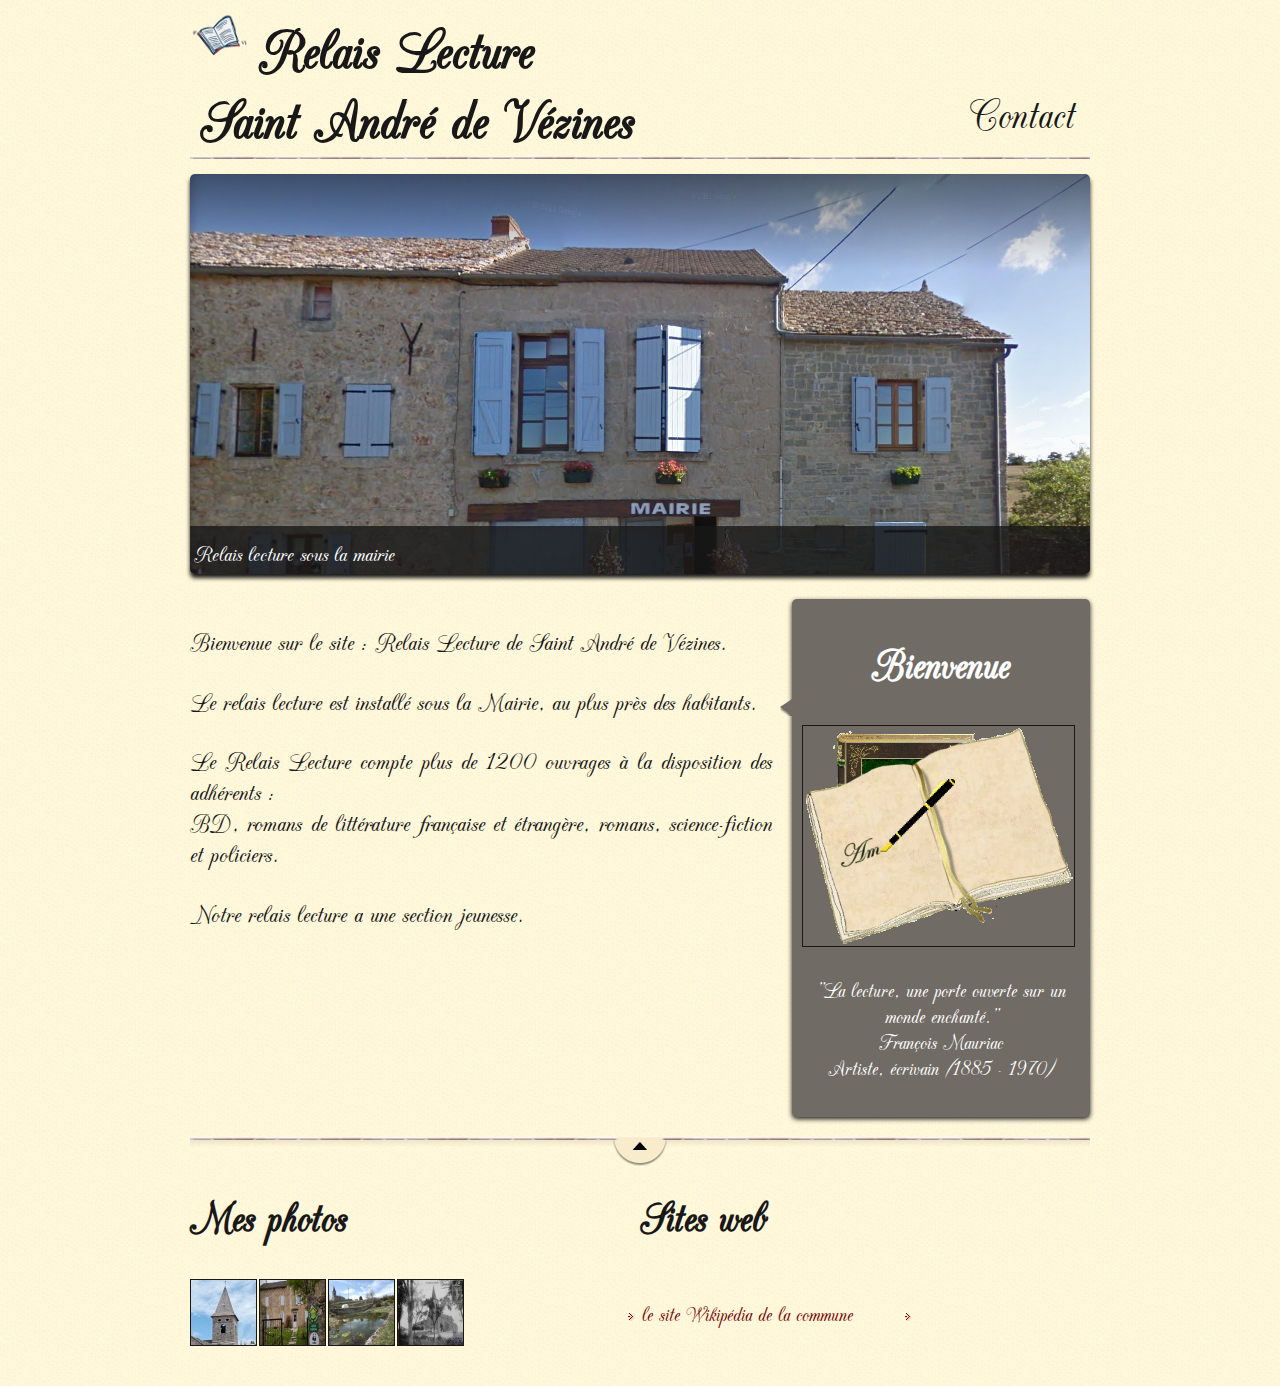
==== index.html @ 59d1cdbe "Add files via upload" ====
<!DOCTYPE html>
<html>
    <head>
        <meta charset="utf-8" />
        <link rel="stylesheet" href="style.css" />
        <title>Relais-lecture</title>
    </head>
    
    <body>
        <div id="bloc_page">
            <header>
                <div id="titre_principal">
                    <div id="logo">
                        <img src="images/cropped-livre.png" alt="Logo" />
                        <h1>Relais Lecture</h1>    
                    </div>
                    <h1>Saint André de Vézines</h1>
                </div>
                
                <nav>
                    <ul>
                        <li><a href="#"></a></li>
                        <li><a href="#"></a></li>
                        <li><a href="#"></a></li>
                        <li><a href="#">Contact</a></li>
                    </ul>
                </nav>
            </header>
            
            <div id="banniere_image">
                <div id="banniere_description">
                    Relais lecture sous la mairie
                </div>
            </div>
            
            <section>
                <article>
                    
                    <p>Bienvenue sur le site : Relais Lecture de Saint André de Vézines.</p>
                    <p>Le relais lecture est installé sous la Mairie, au plus près des habitants.</p>
                    <p>Le Relais Lecture compte plus de 1200 ouvrages à la disposition des adhérents :<br /> BD, romans de littérature française et étrangère, romans, science-fiction et policiers.</p>
                    <p>Notre relais lecture a une section jeunesse.</p>
                </article>
                <aside>
                    <h1>Bienvenue</h1>
                    <img src="images/bulle.png" alt="" id="fleche_bulle" />
                    <p id="livre"><img src="images/livre.gif" alt="livre" /></p>
                    <p>"La lecture, une porte ouverte sur un monde enchanté."<br />
                    François Mauriac<br />
                    Artiste, écrivain (1885 - 1970)</p>
                    
                </aside>
            </section>
            
            <footer>
                <div id="mes_photos">
                    <h1>Mes photos</h1>
                    <p><a href="images/L'église_de_Saint-André-de-Vézines.jpg" target="new"><img src="images/L'église_de_Saint-André-de-Vézines65.jpg" alt="Photographie" title="eglise de saint andré de vézines" /></a><a href="images/gite_communal.jpg" target="new"><img src="images/gite_communal65.jpg" alt="Photographie" title="gite_communal"/></a><a href="images/lavogne.jpg" target="new"><img src="images/lavogne65.jpg" alt="Photographie" title="Lavogne"/></a><a href="images/St Andre de Vezines Eglise 1928.jpg" target="new"><img src="images/St Andre de Vezines Eglise 192865.jpg" alt="Photographie" title="Eglise en 1928"/></a></p>
                </div>
                <div id="mes_amis">
                    <h1>Sites web</h1>
                    <div id="listes_amis">
                        <ul>
                            <li><a href="https://fr.wikipedia.org/wiki/Saint-Andr%C3%A9-de-V%C3%A9zines" title="Vous ne le regretterez pas !" target="_blank">le site Wikipédia de la commune</a></li>
                            
                        </ul>
                        <ul>
                            <li><a href="#"></a></li>
                        
                        </ul>
                    </div>
                </div>
            </footer>
        </div>
    </body>
</html>
---- style.css ----
/* Définition des polices personnalisées */

@font-face
{
    font-family: 'BallparkWeiner';
    src: url('polices/ballpark.eot');
    src: url('polices/ballpark.eot?#iefix') format('embedded-opentype'),
         url('polices/ballpark.woff') format('woff'),
         url('polices/ballpark.ttf') format('truetype'),
         url('polices/ballpark.svg#BallparkWeiner') format('svg');
    font-weight: normal;
    font-style: normal;
}

@font-face
{
    font-family: 'Dayrom';
    src: url('polices/dayrom.eot');
    src: url('polices/dayrom.eot?#iefix') format('embedded-opentype'),
         url('polices/dayrom.woff') format('woff'),
         url('polices/dayrom.ttf') format('truetype'),
         url('polices/dayrom.svg#Dayrom') format('svg');
    font-weight: normal;
    font-style: normal;
}

@font-face { /* Définition d'une nouvelle police nommée CAC Champagne */
    font-family: 'cac_champagneregular';
    src: url('cac_champagne-webfont.eot');
    src: url('cac_champagne-webfont.eot?#iefix') format('embedded-opentype'),
         url('cac_champagne-webfont.woff') format('woff'),
         url('cac_champagne-webfont.ttf') format('truetype'),
         url('cac_champagne-webfont.svg#cac_champagneregular') format('svg');
}
/* Eléments principaux de la page */

body
{
    background: url('images/fond_jaune.png');
    font-family: 'cac_champagneregular', Arial, sans-serif;
    color: #181818;
}

#bloc_page
{
    width: 900px;
    margin: auto;
}

section h1, footer h1, nav a
{
    font-family: 'cac_champagneregular', serif;
    font-weight: 3em;
}

/* Header */

header
{
    background: url('images/separateur.png') repeat-x bottom;
    display: flex;
    justify-content: space-between;
    align-items: flex-end;
}

#titre_principal
{
    display: flex;
    flex-direction: column;
}

#logo
{
    display: flex;
    flex-direction: row;
    align-items: baseline;
}

#logo img
{
    width: 59px;
    height: 60px;
}

header h1
{
    font-family: 'cac_champagneregular', serif;
    font-size: 4em;
    margin: 0 0 0 10px;
}

header h2
{
    font-family: 'cac_champagneregular', serif;
    font-size: 3em;
    margin-top: 0px;
    font-weight: normal;
}

/* Navigation */

nav ul
{
    list-style-type: none;
    display: flex;
}

nav li
{
    margin-right: 15px;
}

nav a
{
    font-size: 3em;
    color: #181818;
    padding-bottom: 3px;
    text-decoration: none;
}

nav a:hover
{
    color: #760001;
    border-bottom: 3px solid #760001;
}

/* Bannière */

#banniere_image
{
    margin-top: 15px;
    height: 400px;
    border-radius: 5px;
    background: url('images/mairie.png') no-repeat;
    position: relative;
    box-shadow: 0px 4px 4px #1c1a19;
    margin-bottom: 25px;
}

#banniere_description
{
    position: absolute;
    bottom: 0;
    border-radius: 0px 0px 5px 5px;
    width: 99.5%;
    height: 33px;
    padding-top: 15px;
    padding-left: 4px;
    background-color: rgba(24,24,24,0.8);
    color: white;
    font-size: 1.6em;
    
}

.bouton_rouge
{
    height: 25px;
    position: absolute;
    right: 5px;
    bottom: 5px;
    background: url('images/fond_degraderouge.png') repeat-x;
    border: 1px solid #760001;
    border-radius: 5px;
    font-size: 1.2em;
    text-align: center;
    padding: 3px 8px 0px 8px;
    color: white;
    text-decoration: none;
}

.bouton_rouge img
{
    border: 0;
}

/* Corps */

section
{
    display: flex;
    margin-bottom: 20px;
}

article
{
    text-align: justify;
}

aside
{
    text-align: center;
}
article
{
    margin-right: 20px;
    flex: 3;
}

.ico_categorie
{
    vertical-align: middle;
    margin-right: 8px;
}

article p
{
    font-size: 1.8em;
}

aside
{
    flex: 1.2;
    position: relative;
    background-color: #706b64;
    box-shadow: 0px 2px 5px #1c1a19;
    border-radius: 5px;
    padding: 10px;
    color: white;
    font-size: 1.5em;
}

#fleche_bulle
{
    position: absolute;
    top: 100px;
    left: -12px;
}

#livre
{
    text-align: center;
}

#livre img
{
    border: 1px solid #181818;
}

aside img
{
    margin-right: 5px;
}

/* Footer */

footer
{
    display: flex;
    background:  url('images/ico_top.png') no-repeat top center, url('images/separateur.png') repeat-x top, url('images/ombre.png') repeat-x top;
    padding-top: 25px;
}

footer p, footer ul
{
    font-size: 1.5em;
}

footer h1
{
    font-size: 3em;
}


#tweet
{
    width: 28%;
}

#mes_photos
{
    width: 50%;
}

#mes_amis
{
    width: 31%;
}

#mes_photos img
{
    border: 1px solid #181818;
    margin-right: 2px;
}

#listes_amis
{
    display: flex;
    justify-content: space-between;
    margin-top: 0;
}

#mes_amis ul
{
    list-style-image: url('images/ico_liensexterne.png');
    padding-left: 2px;
}

#mes_amis a
{
    text-decoration: none;
    color: #760001;
}
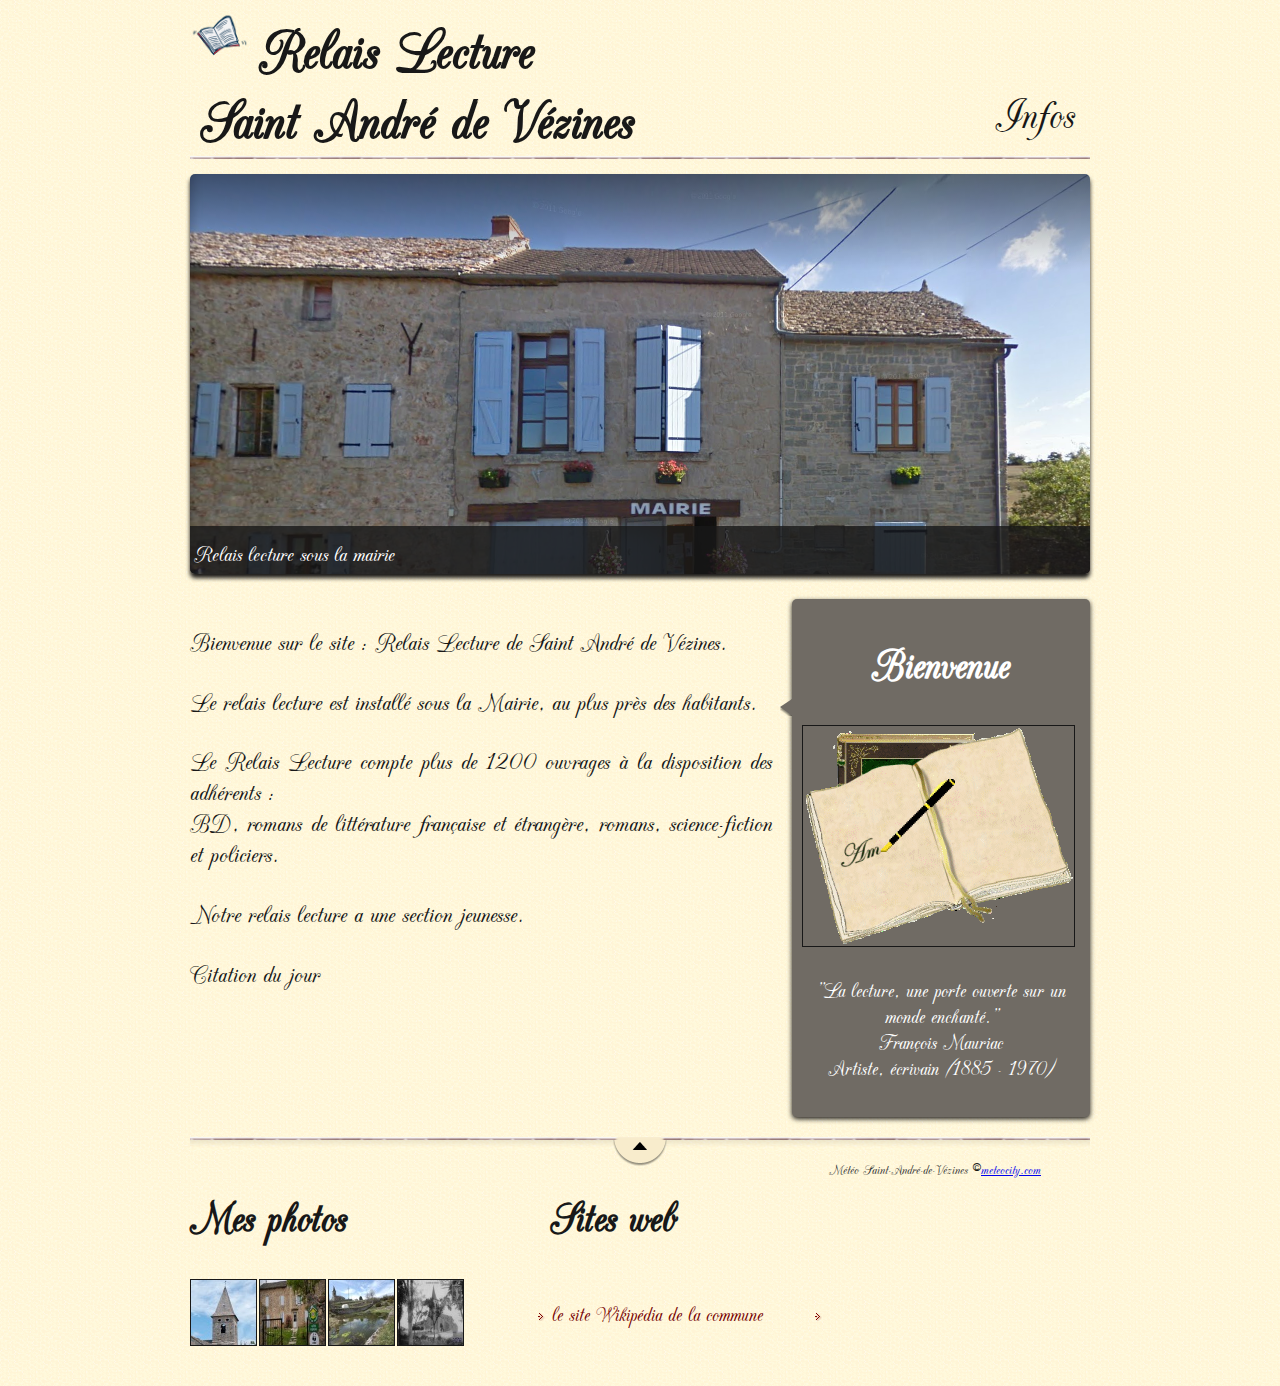
==== commit 408d7dbb: "Add files via upload" ====
--- a/index.html
+++ b/index.html
@@ -22,7 +22,7 @@
                         <li><a href="#"></a></li>
                         <li><a href="#"></a></li>
                         <li><a href="#"></a></li>
-                        <li><a href="#">Contact</a></li>
+                        <li><a href="contact.html">Infos</a></li>
                     </ul>
                 </nav>
             </header>
@@ -40,6 +40,18 @@
                     <p>Le relais lecture est installé sous la Mairie, au plus près des habitants.</p>
                     <p>Le Relais Lecture compte plus de 1200 ouvrages à la disposition des adhérents :<br /> BD, romans de littérature française et étrangère, romans, science-fiction et policiers.</p>
                     <p>Notre relais lecture a une section jeunesse.</p>
+                    
+                    <p>Citation du jour</p>
+
+                    <script type="text/javascript">
+                    BkColor = "transparent"
+                    CitColor = "#FF00FF"
+                    AutColor = "#000000"
+                    FontSize = "20"
+                    FontFam = "times new roman"
+                    </script>
+                    <script content="text/javascript" src="http://services.pensees-ecrites.net/citdujour.php"></script>
+
                 </article>
                 <aside>
                     <h1>Bienvenue</h1>
@@ -70,6 +82,7 @@
                         </ul>
                     </div>
                 </div>
+                <div id="cont_MTIyMTF8NXwxfDN8MXxGRkZGRkZ8M3xGRkZGRkZ8Y3wx"><div id="spa_MTIyMTF8NXwxfDN8MXxGRkZGRkZ8M3xGRkZGRkZ8Y3wx"><a id="a_MTIyMTF8NXwxfDN8MXxGRkZGRkZ8M3xGRkZGRkZ8Y3wx" href="http://www.meteocity.com/france/saint-andre-de-vezines_v12211/" target="_blank" style="color:#333;text-decoration:none;">Météo Saint-André-de-Vézines</a> ©<a href="http://www.meteocity.com">meteocity.com</a></div><script type="text/javascript" src="http://widget.meteocity.com/js/MTIyMTF8NXwxfDN8MXxGRkZGRkZ8M3xGRkZGRkZ8Y3wx"></script></div>
             </footer>
         </div>
     </body>
--- a/style.css
+++ b/style.css
@@ -261,14 +261,14 @@
 }
 
 
-#tweet
-{
-    width: 28%;
+#ephemeride
+{
+    width: 31%;
 }
 
 #mes_photos
 {
-    width: 50%;
+    width: 40%;
 }
 
 #mes_amis
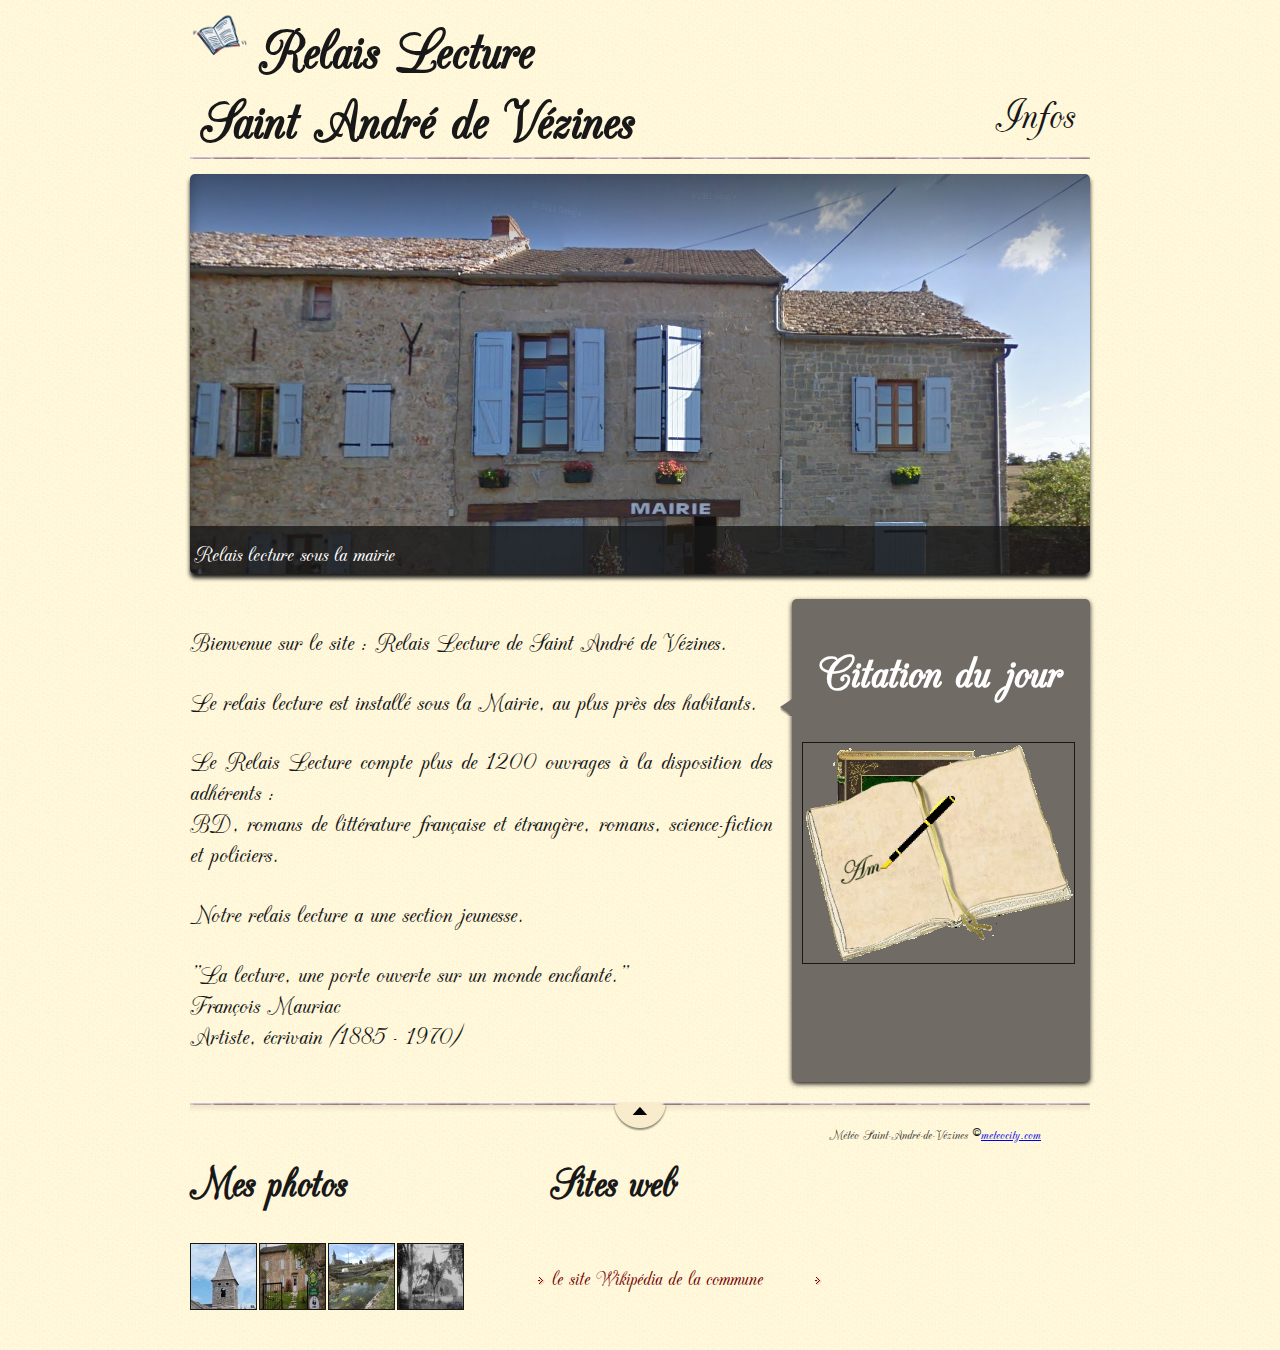
==== commit 4b7ac7b3: "Add files via upload" ====
--- a/index.html
+++ b/index.html
@@ -40,26 +40,18 @@
                     <p>Le relais lecture est installé sous la Mairie, au plus près des habitants.</p>
                     <p>Le Relais Lecture compte plus de 1200 ouvrages à la disposition des adhérents :<br /> BD, romans de littérature française et étrangère, romans, science-fiction et policiers.</p>
                     <p>Notre relais lecture a une section jeunesse.</p>
-                    
-                    <p>Citation du jour</p>
+                     <p>"La lecture, une porte ouverte sur un monde enchanté."<br />
+                    François Mauriac<br />
+                    Artiste, écrivain (1885 - 1970)</p>
 
-                    <script type="text/javascript">
-                    BkColor = "transparent"
-                    CitColor = "#FF00FF"
-                    AutColor = "#000000"
-                    FontSize = "20"
-                    FontFam = "times new roman"
-                    </script>
-                    <script content="text/javascript" src="http://services.pensees-ecrites.net/citdujour.php"></script>
 
                 </article>
                 <aside>
-                    <h1>Bienvenue</h1>
+                    <h1>Citation du jour</h1>
                     <img src="images/bulle.png" alt="" id="fleche_bulle" />
                     <p id="livre"><img src="images/livre.gif" alt="livre" /></p>
-                    <p>"La lecture, une porte ouverte sur un monde enchanté."<br />
-                    François Mauriac<br />
-                    Artiste, écrivain (1885 - 1970)</p>
+                    <p><script language="JavaScript"src="https://citations.HasardDuJour.com/citation-hasard-du-jour.php">
+                    </script></p>
                     
                 </aside>
             </section>
--- a/style.css
+++ b/style.css
@@ -216,7 +216,7 @@
     border-radius: 5px;
     padding: 10px;
     color: white;
-    font-size: 1.5em;
+    font-size: 1.7em;
 }
 
 #fleche_bulle
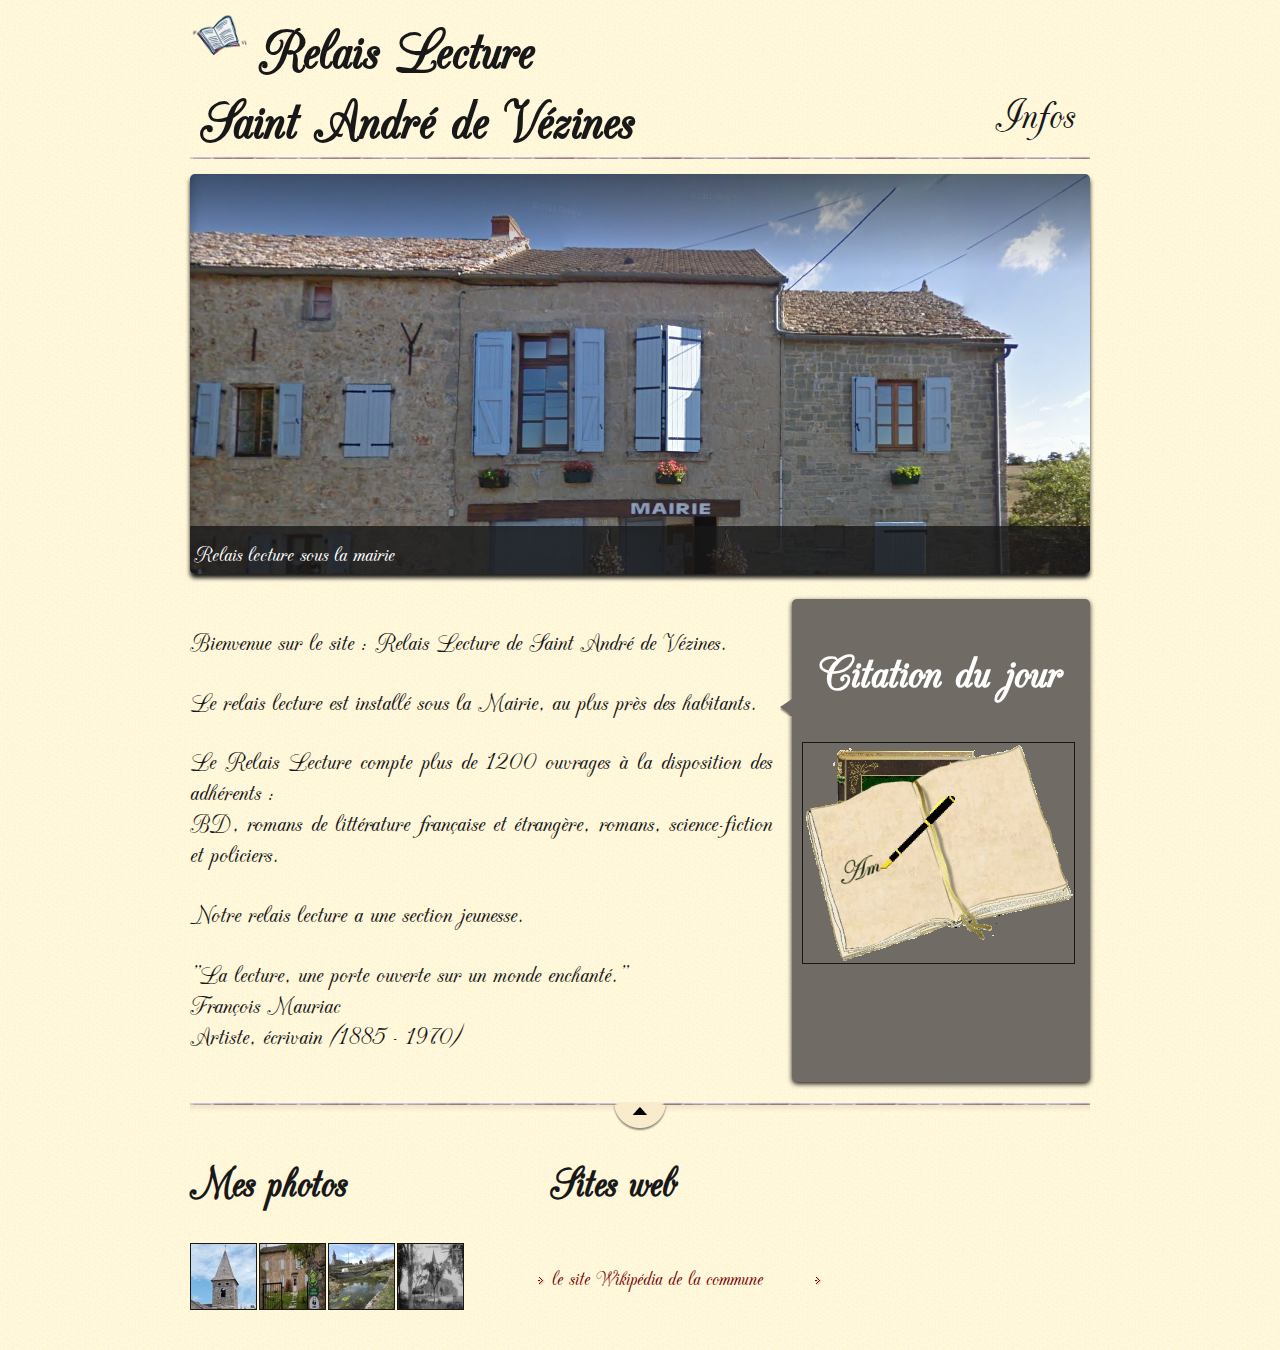
==== commit 1dbca1bb: "Add files via upload" ====
--- a/index.html
+++ b/index.html
@@ -74,7 +74,7 @@
                         </ul>
                     </div>
                 </div>
-                <div id="cont_MTIyMTF8NXwxfDN8MXxGRkZGRkZ8M3xGRkZGRkZ8Y3wx"><div id="spa_MTIyMTF8NXwxfDN8MXxGRkZGRkZ8M3xGRkZGRkZ8Y3wx"><a id="a_MTIyMTF8NXwxfDN8MXxGRkZGRkZ8M3xGRkZGRkZ8Y3wx" href="http://www.meteocity.com/france/saint-andre-de-vezines_v12211/" target="_blank" style="color:#333;text-decoration:none;">Météo Saint-André-de-Vézines</a> ©<a href="http://www.meteocity.com">meteocity.com</a></div><script type="text/javascript" src="http://widget.meteocity.com/js/MTIyMTF8NXwxfDN8MXxGRkZGRkZ8M3xGRkZGRkZ8Y3wx"></script></div>
+                <div id="cont_8809101da8fe3d3d20f33821179769d5"><script type="text/javascript" async src="https://www.tameteo.com/wid_loader/8809101da8fe3d3d20f33821179769d5"></script></div>
             </footer>
         </div>
     </body>
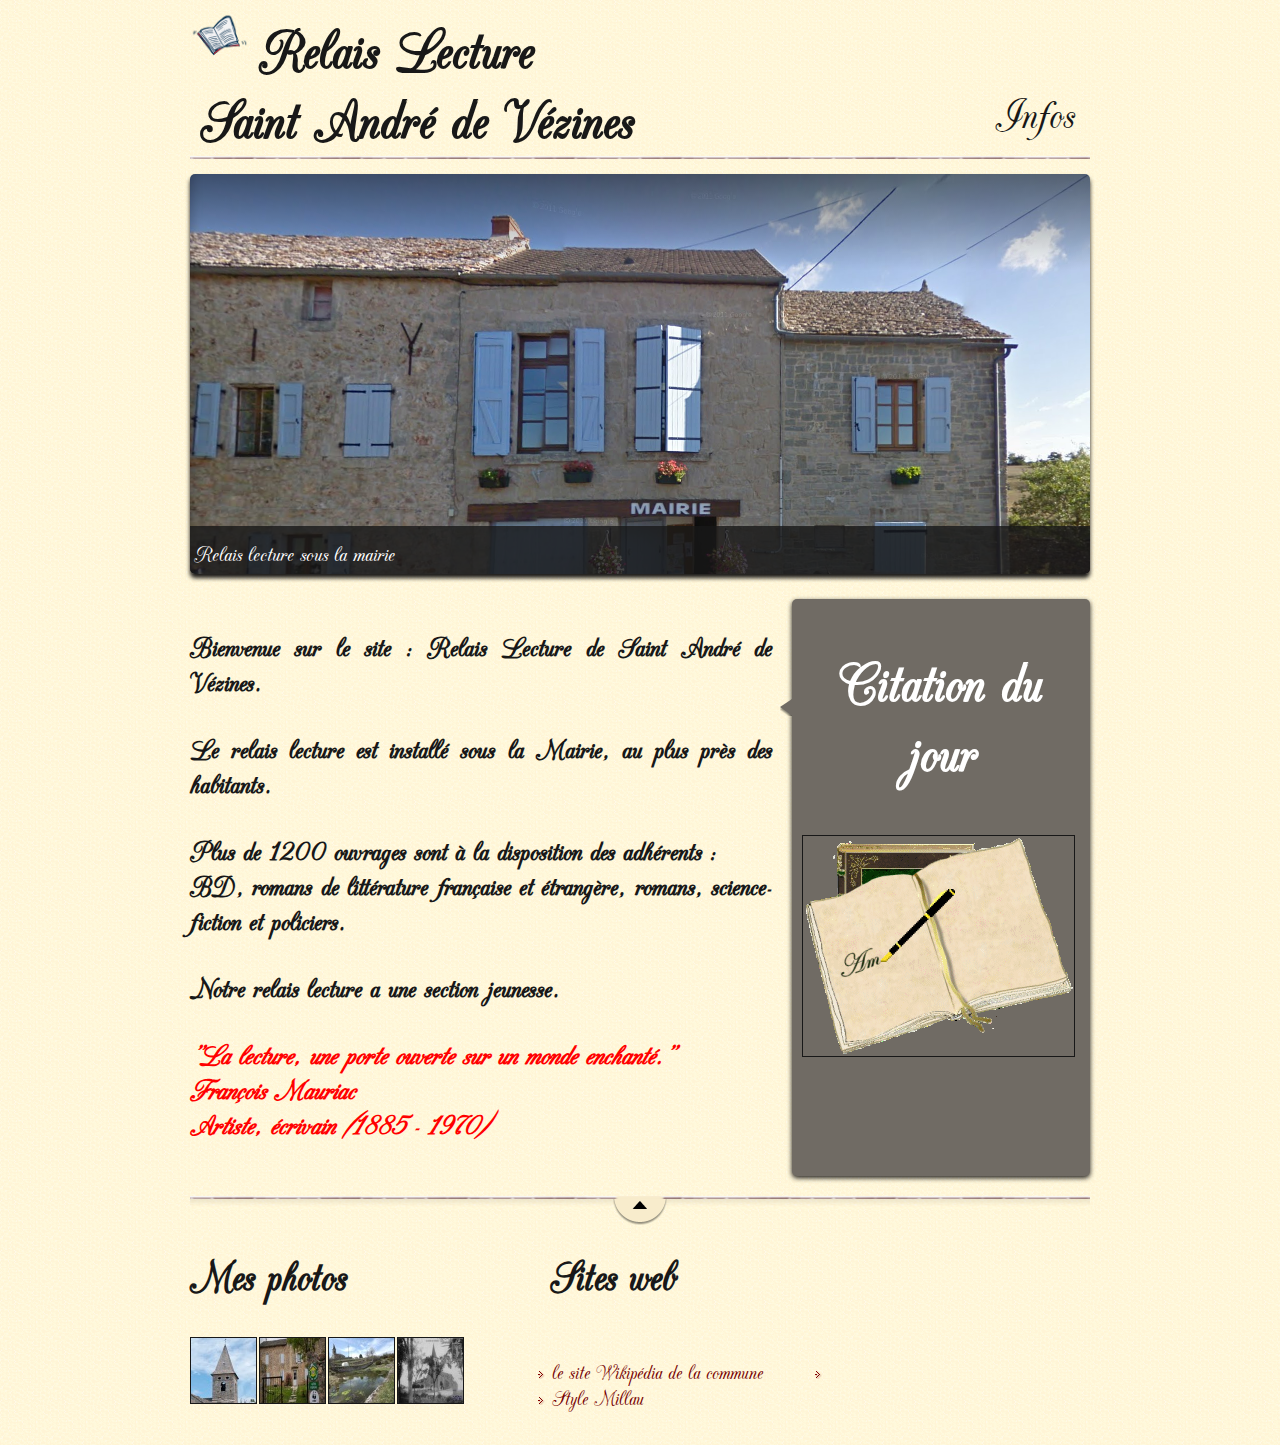
==== commit 23742586: "Add files via upload" ====
--- a/index.html
+++ b/index.html
@@ -38,11 +38,11 @@
                     
                     <p>Bienvenue sur le site : Relais Lecture de Saint André de Vézines.</p>
                     <p>Le relais lecture est installé sous la Mairie, au plus près des habitants.</p>
-                    <p>Le Relais Lecture compte plus de 1200 ouvrages à la disposition des adhérents :<br /> BD, romans de littérature française et étrangère, romans, science-fiction et policiers.</p>
+                    <p>Plus de 1200 ouvrages sont à la disposition des adhérents :<br /> BD, romans de littérature française et étrangère, romans, science-fiction et policiers.</p>
                     <p>Notre relais lecture a une section jeunesse.</p>
-                     <p>"La lecture, une porte ouverte sur un monde enchanté."<br />
+                     <p style="color:red";><em></mark>"La lecture, une porte ouverte sur un monde enchanté."<br />
                     François Mauriac<br />
-                    Artiste, écrivain (1885 - 1970)</p>
+                    Artiste, écrivain (1885 - 1970)</em></p>
 
 
                 </article>
@@ -66,6 +66,7 @@
                     <div id="listes_amis">
                         <ul>
                             <li><a href="https://fr.wikipedia.org/wiki/Saint-Andr%C3%A9-de-V%C3%A9zines" title="Vous ne le regretterez pas !" target="_blank">le site Wikipédia de la commune</a></li>
+                            <li><a https://www.millau-viaduc-tourisme.fr/" title="Plein d'infos" target="_blank">Style Millau</a></li>
                             
                         </ul>
                         <ul>
@@ -74,7 +75,7 @@
                         </ul>
                     </div>
                 </div>
-                <div id="cont_8809101da8fe3d3d20f33821179769d5"><script type="text/javascript" async src="https://www.tameteo.com/wid_loader/8809101da8fe3d3d20f33821179769d5"></script></div>
+                <div id="cont_846084de2cc542d5b46e9812f122e596"><script type="text/javascript" async src="https://www.tameteo.com/wid_loader/846084de2cc542d5b46e9812f122e596"></script></div>
             </footer>
         </div>
     </body>
--- a/style.css
+++ b/style.css
@@ -204,7 +204,8 @@
 
 article p
 {
-    font-size: 1.8em;
+    font-size: 2em;
+    font-weight: bold;
 }
 
 aside
@@ -216,7 +217,7 @@
     border-radius: 5px;
     padding: 10px;
     color: white;
-    font-size: 1.7em;
+    font-size: 2em;
 }
 
 #fleche_bulle
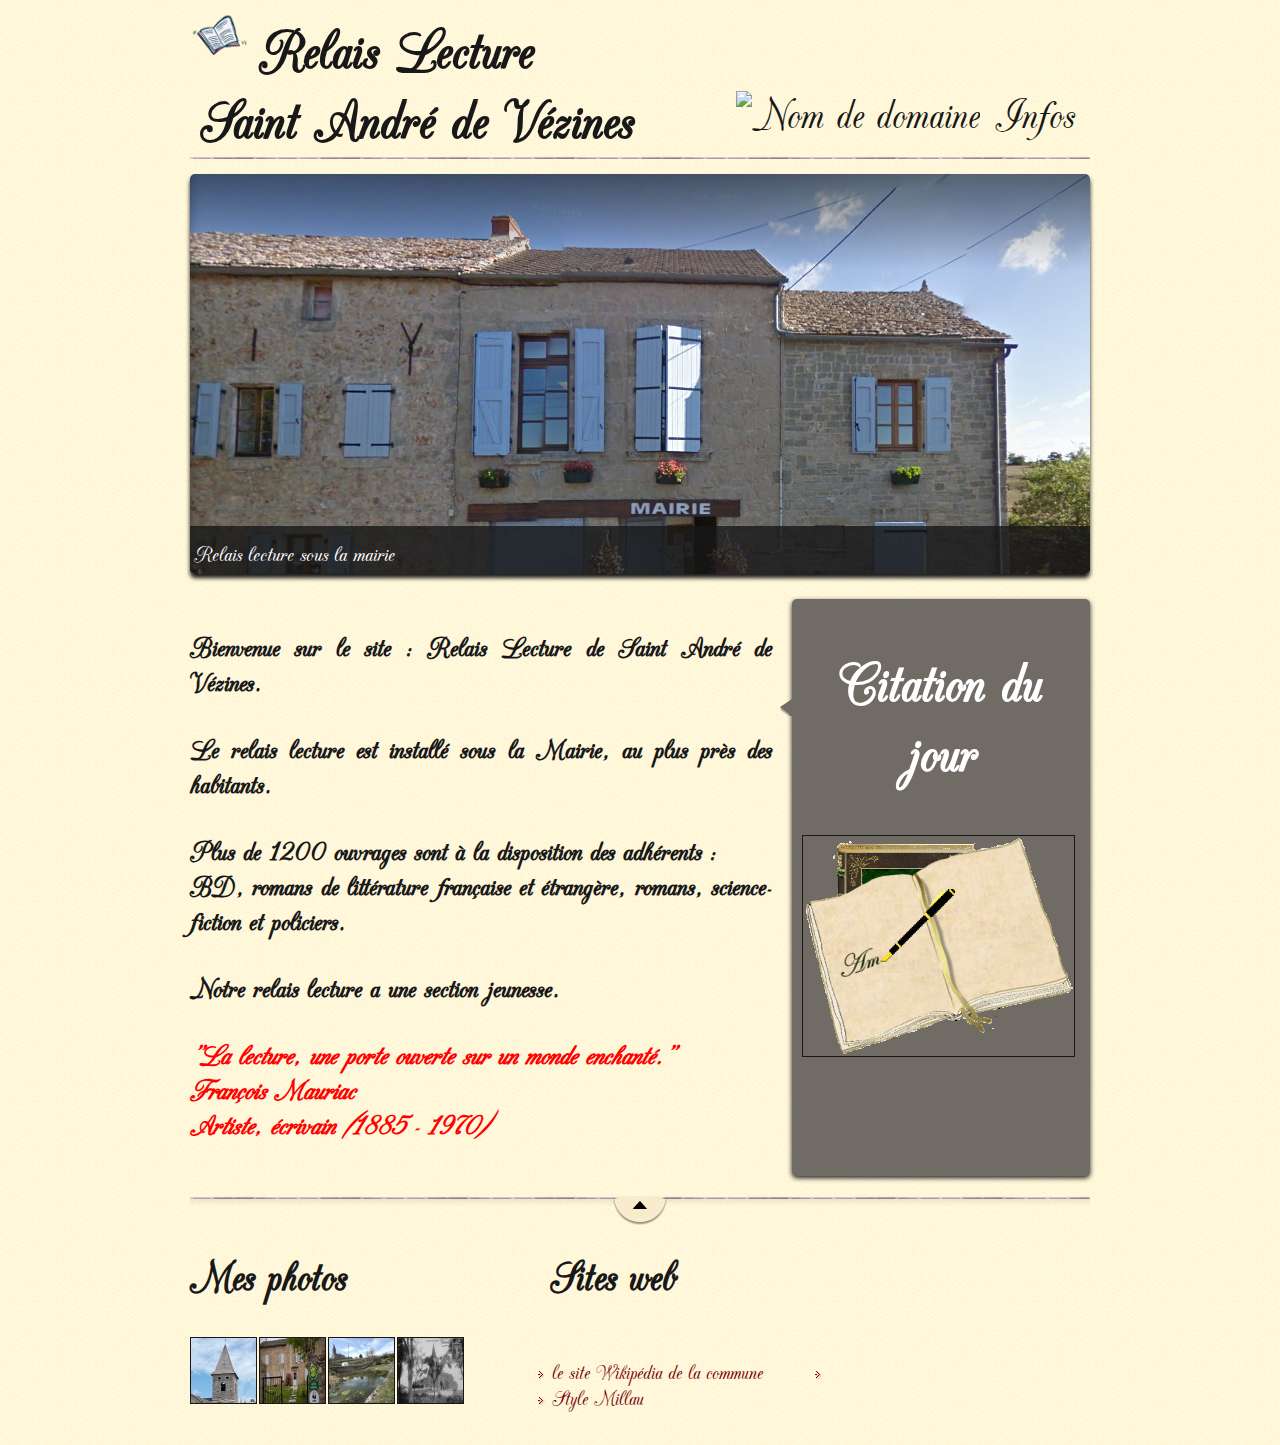
==== commit 6d6d942b: "Add files via upload" ====
--- a/index.html
+++ b/index.html
@@ -7,6 +7,7 @@
     </head>
     
     <body>
+
         <div id="bloc_page">
             <header>
                 <div id="titre_principal">
@@ -21,7 +22,8 @@
                     <ul>
                         <li><a href="#"></a></li>
                         <li><a href="#"></a></li>
-                        <li><a href="#"></a></li>
+                        <li><a href='http://www.azote.org/' title='Nom de domaine' target='_blank'><img
+src='http://www.azote.org/pub/azote_120_60_blanc.gif ' alt='Nom de domaine' border="0" /></a></li>
                         <li><a href="contact.html">Infos</a></li>
                     </ul>
                 </nav>
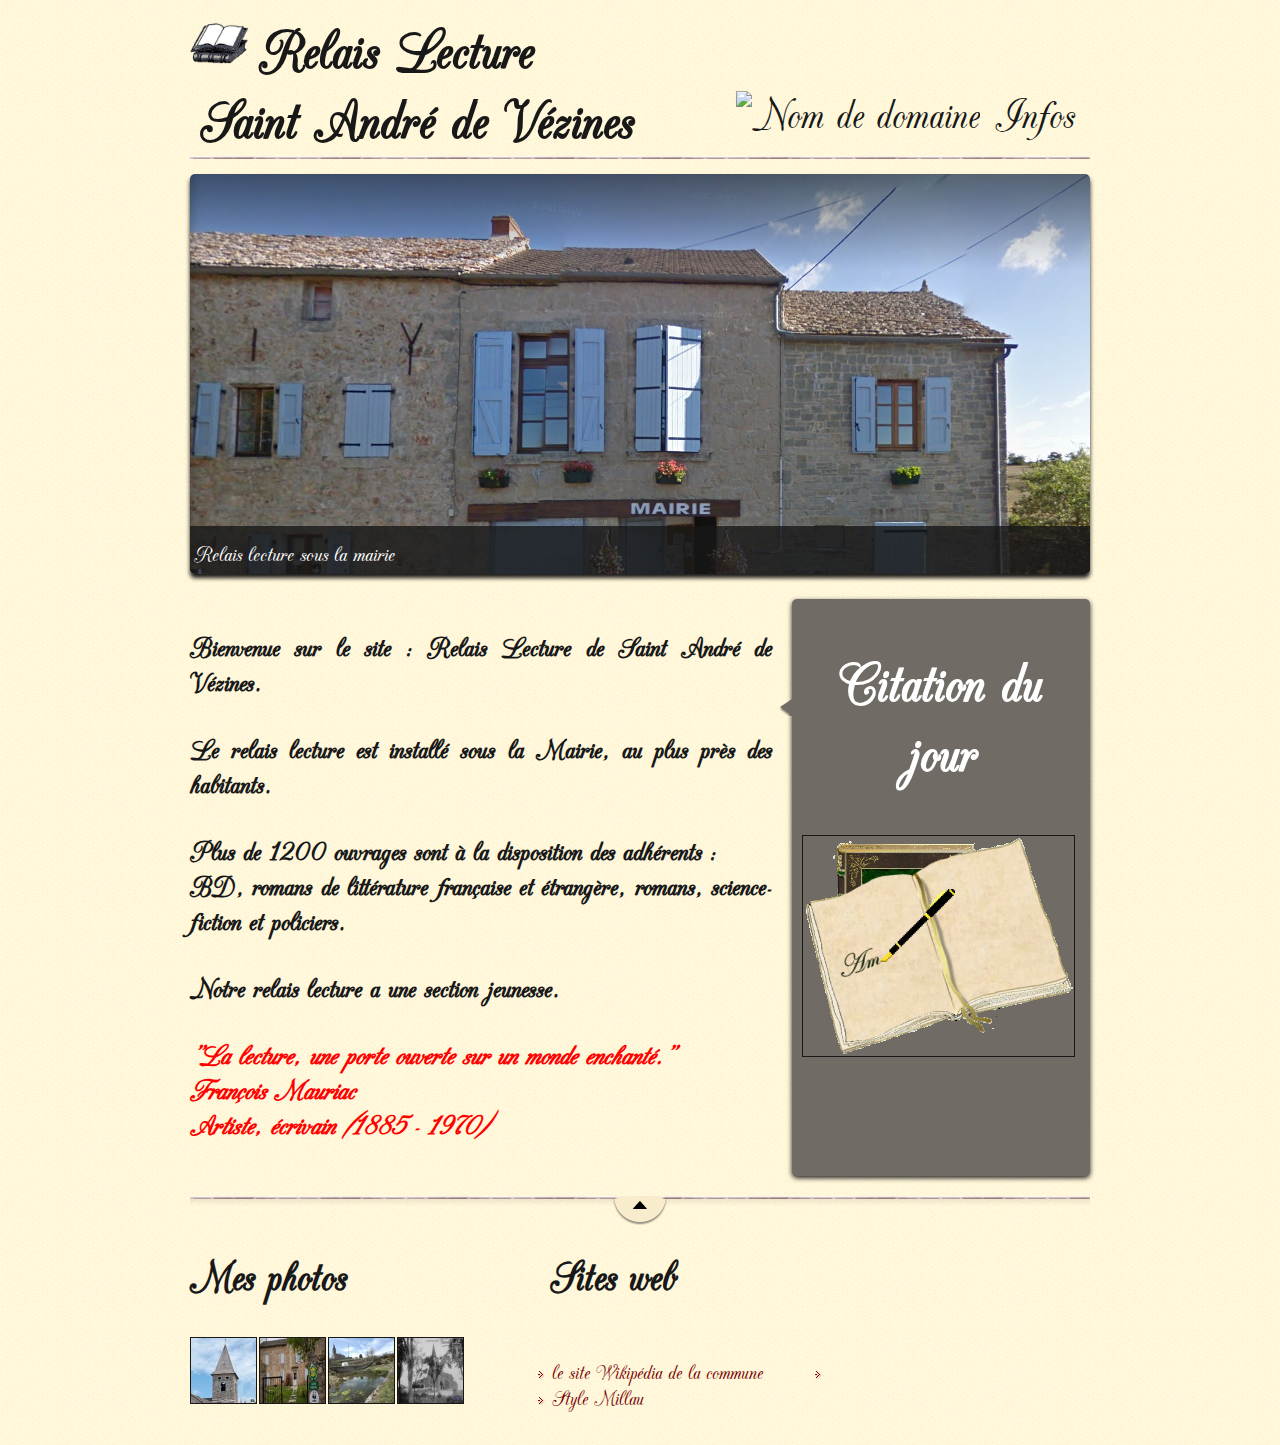
==== commit 21a5f3e9: "Add files via upload" ====
--- a/index.html
+++ b/index.html
@@ -12,7 +12,7 @@
             <header>
                 <div id="titre_principal">
                     <div id="logo">
-                        <img src="images/cropped-livre.png" alt="Logo" />
+                        <img src="images/livre-2.gif" alt="Logo" />
                         <h1>Relais Lecture</h1>    
                     </div>
                     <h1>Saint André de Vézines</h1>
